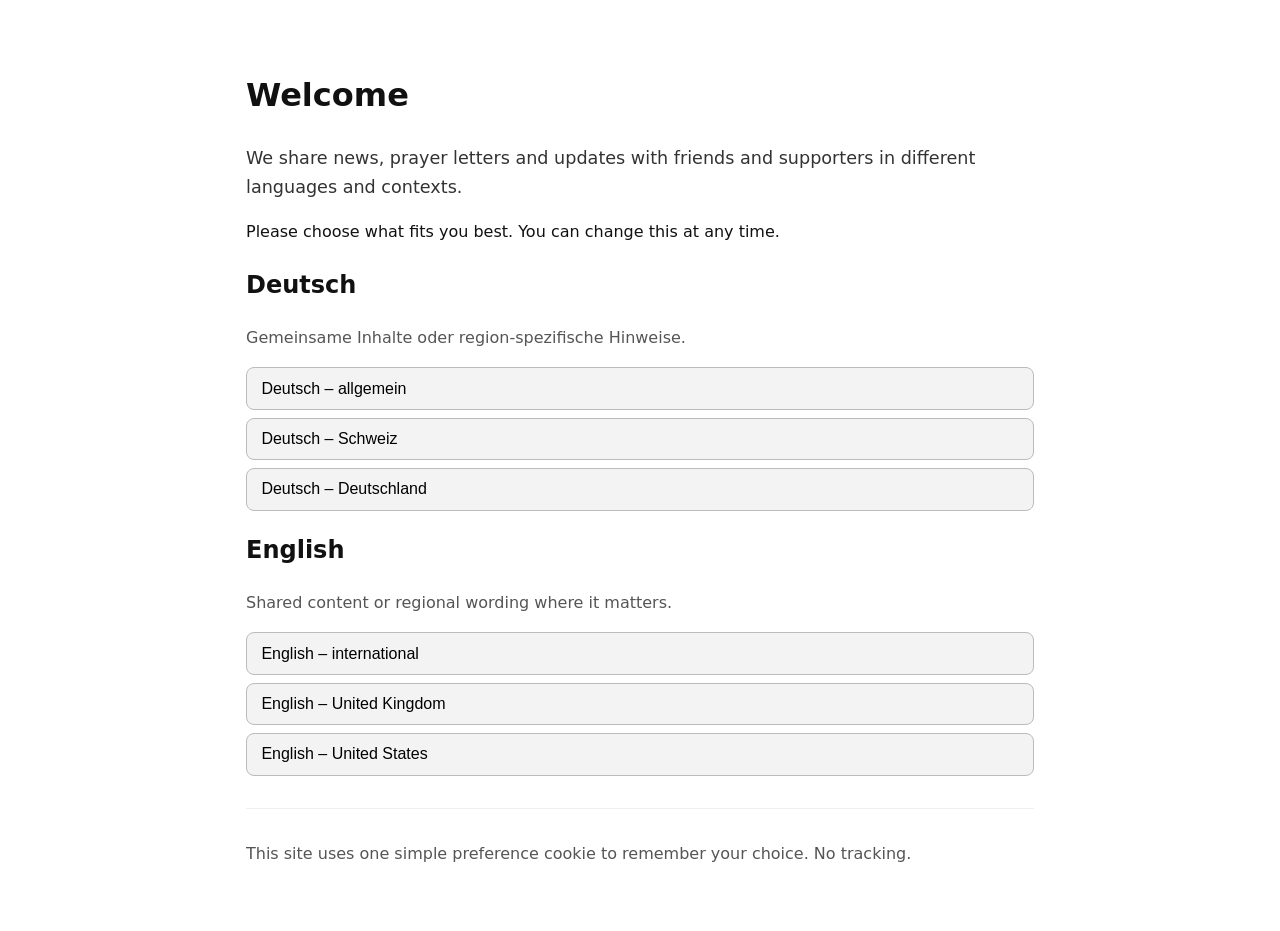
==== index.html @ ee7a9ced "init: scaffold news site with locales" ====
<!DOCTYPE html>
<html lang="en">
<head>
  <meta charset="utf-8">
  <title>Welcome – News & Prayer</title>
  <meta name="viewport" content="width=device-width, initial-scale=1">
  <meta name="robots" content="noindex">
  <link rel="stylesheet" href="/assets/css/style.css">
  <script>
    function getCookie(name) {
      return document.cookie
        .split('; ')
        .find(row => row.startsWith(name + '='))
        ?.split('=')[1];
    }

    // Only redirect when landing on / (do not override explicit URLs)
    const lang = getCookie('lang');
    if (lang) {
      window.location.replace('/' + lang + '/');
    }

    function choose(lang) {
      document.cookie = 'lang=' + lang + '; path=/; max-age=31536000';
      window.location.href = '/' + lang + '/';
    }
  </script>
</head>

<body>
  <main class="wrap">
    <h1>Welcome</h1>
    <p class="lead">
      We share news, prayer letters and updates with friends and supporters
      in different languages and contexts.
    </p>
    <p>Please choose what fits you best. You can change this at any time.</p>

    <section>
      <h2>Deutsch</h2>
      <p class="muted">Gemeinsame Inhalte oder region-spezifische Hinweise.</p>
      <p>
        <button class="choice" onclick="choose('de')">Deutsch – allgemein</button>
        <button class="choice" onclick="choose('de-CH')">Deutsch – Schweiz</button>
        <button class="choice" onclick="choose('de-DE')">Deutsch – Deutschland</button>
      </p>
    </section>

    <section>
      <h2>English</h2>
      <p class="muted">Shared content or regional wording where it matters.</p>
      <p>
        <button class="choice" onclick="choose('en')">English – international</button>
        <button class="choice" onclick="choose('en-GB')">English – United Kingdom</button>
        <button class="choice" onclick="choose('en-US')">English – United States</button>
      </p>
    </section>

    <hr>
    <p class="muted">
      This site uses one simple preference cookie to remember your choice. No tracking.
    </p>

    <noscript>
      <p>
        JavaScript is disabled. Please visit:
        <a href="/en/">/en/</a> · <a href="/de/">/de/</a>
      </p>
    </noscript>
  </main>
</body>
</html>
---- assets/css/style.css ----
:root { --max: 820px; --pad: 1rem; }
* { box-sizing: border-box; }
body { font-family: system-ui, -apple-system, BlinkMacSystemFont, sans-serif; margin: 0; line-height: 1.65; color: #111; }
.wrap { max-width: var(--max); margin: 0 auto; padding: 3rem var(--pad); }
.lead { font-size: 1.1rem; color: #333; }
.muted { color: #555; }
hr { border: 0; border-top: 1px solid #eee; margin: 2rem 0; }
button.choice {
  display: block;
  width: 100%;
  text-align: left;
  font-size: 1rem;
  margin: 0.5rem 0;
  padding: 0.7rem 0.9rem;
  border: 1px solid #bbb;
  border-radius: 8px;
  background: #f3f3f3;
  cursor: pointer;
}
button.choice:hover { background: #e9e9e9; }
nav a { margin-right: 0.75rem; }
code { background: #f6f6f6; padding: 0.1rem 0.25rem; border-radius: 4px; }
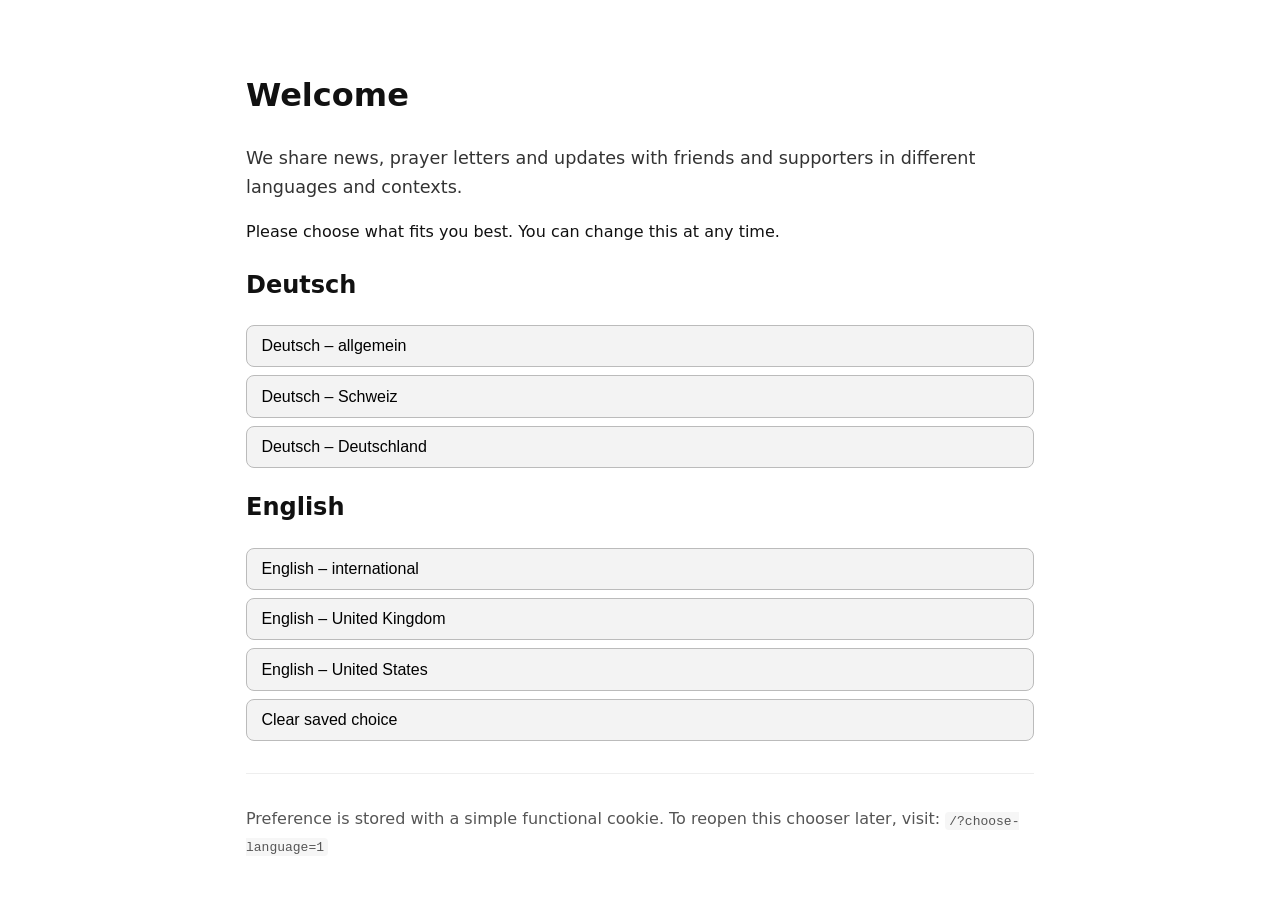
==== commit f4238499: "news: fix language chooser reset (HERE-doc, macOS-safe)" ====
--- a/index.html
+++ b/index.html
@@ -6,6 +6,7 @@
   <meta name="viewport" content="width=device-width, initial-scale=1">
   <meta name="robots" content="noindex">
   <link rel="stylesheet" href="/assets/css/style.css">
+
   <script>
     function getCookie(name) {
       return document.cookie
@@ -14,13 +15,24 @@
         ?.split('=')[1];
     }
 
-    // Only redirect when landing on / (do not override explicit URLs)
+    // Show chooser unless user already picked a language
+    // OR explicitly requested the chooser
+    const params = new URLSearchParams(window.location.search);
+    const forceChooser = params.has('choose-language');
+
     const lang = getCookie('lang');
-    if (lang) {
+    if (lang && !forceChooser) {
       window.location.replace('/' + lang + '/');
     }
 
     function choose(lang) {
+      // Clear preference
+      if (!lang) {
+        document.cookie = 'lang=; path=/; max-age=0';
+        window.location.replace('/?choose-language=1');
+        return;
+      }
+
       document.cookie = 'lang=' + lang + '; path=/; max-age=31536000';
       window.location.href = '/' + lang + '/';
     }
@@ -30,41 +42,47 @@
 <body>
   <main class="wrap">
     <h1>Welcome</h1>
+
     <p class="lead">
       We share news, prayer letters and updates with friends and supporters
       in different languages and contexts.
     </p>
+
     <p>Please choose what fits you best. You can change this at any time.</p>
 
     <section>
       <h2>Deutsch</h2>
-      <p class="muted">Gemeinsame Inhalte oder region-spezifische Hinweise.</p>
-      <p>
-        <button class="choice" onclick="choose('de')">Deutsch – allgemein</button>
-        <button class="choice" onclick="choose('de-CH')">Deutsch – Schweiz</button>
-        <button class="choice" onclick="choose('de-DE')">Deutsch – Deutschland</button>
-      </p>
+      <button class="choice" onclick="choose('de')">Deutsch – allgemein</button>
+      <button class="choice" onclick="choose('de-CH')">Deutsch – Schweiz</button>
+      <button class="choice" onclick="choose('de-DE')">Deutsch – Deutschland</button>
     </section>
 
     <section>
       <h2>English</h2>
-      <p class="muted">Shared content or regional wording where it matters.</p>
-      <p>
-        <button class="choice" onclick="choose('en')">English – international</button>
-        <button class="choice" onclick="choose('en-GB')">English – United Kingdom</button>
-        <button class="choice" onclick="choose('en-US')">English – United States</button>
-      </p>
+      <button class="choice" onclick="choose('en')">English – international</button>
+      <button class="choice" onclick="choose('en-GB')">English – United Kingdom</button>
+      <button class="choice" onclick="choose('en-US')">English – United States</button>
+    </section>
+
+    <section>
+      <button class="choice" onclick="choose('')">Clear saved choice</button>
     </section>
 
     <hr>
+
     <p class="muted">
-      This site uses one simple preference cookie to remember your choice. No tracking.
+      Preference is stored with a simple functional cookie.
+      To reopen this chooser later, visit:
+      <code>/?choose-language=1</code>
     </p>
 
     <noscript>
       <p>
-        JavaScript is disabled. Please visit:
-        <a href="/en/">/en/</a> · <a href="/de/">/de/</a>
+        JavaScript is disabled.
+        Visit:
+        <a href="/en/">/en/</a> ·
+        <a href="/de/">/de/</a> ·
+        <a href="/?choose-language=1">Chooser</a>
       </p>
     </noscript>
   </main>
